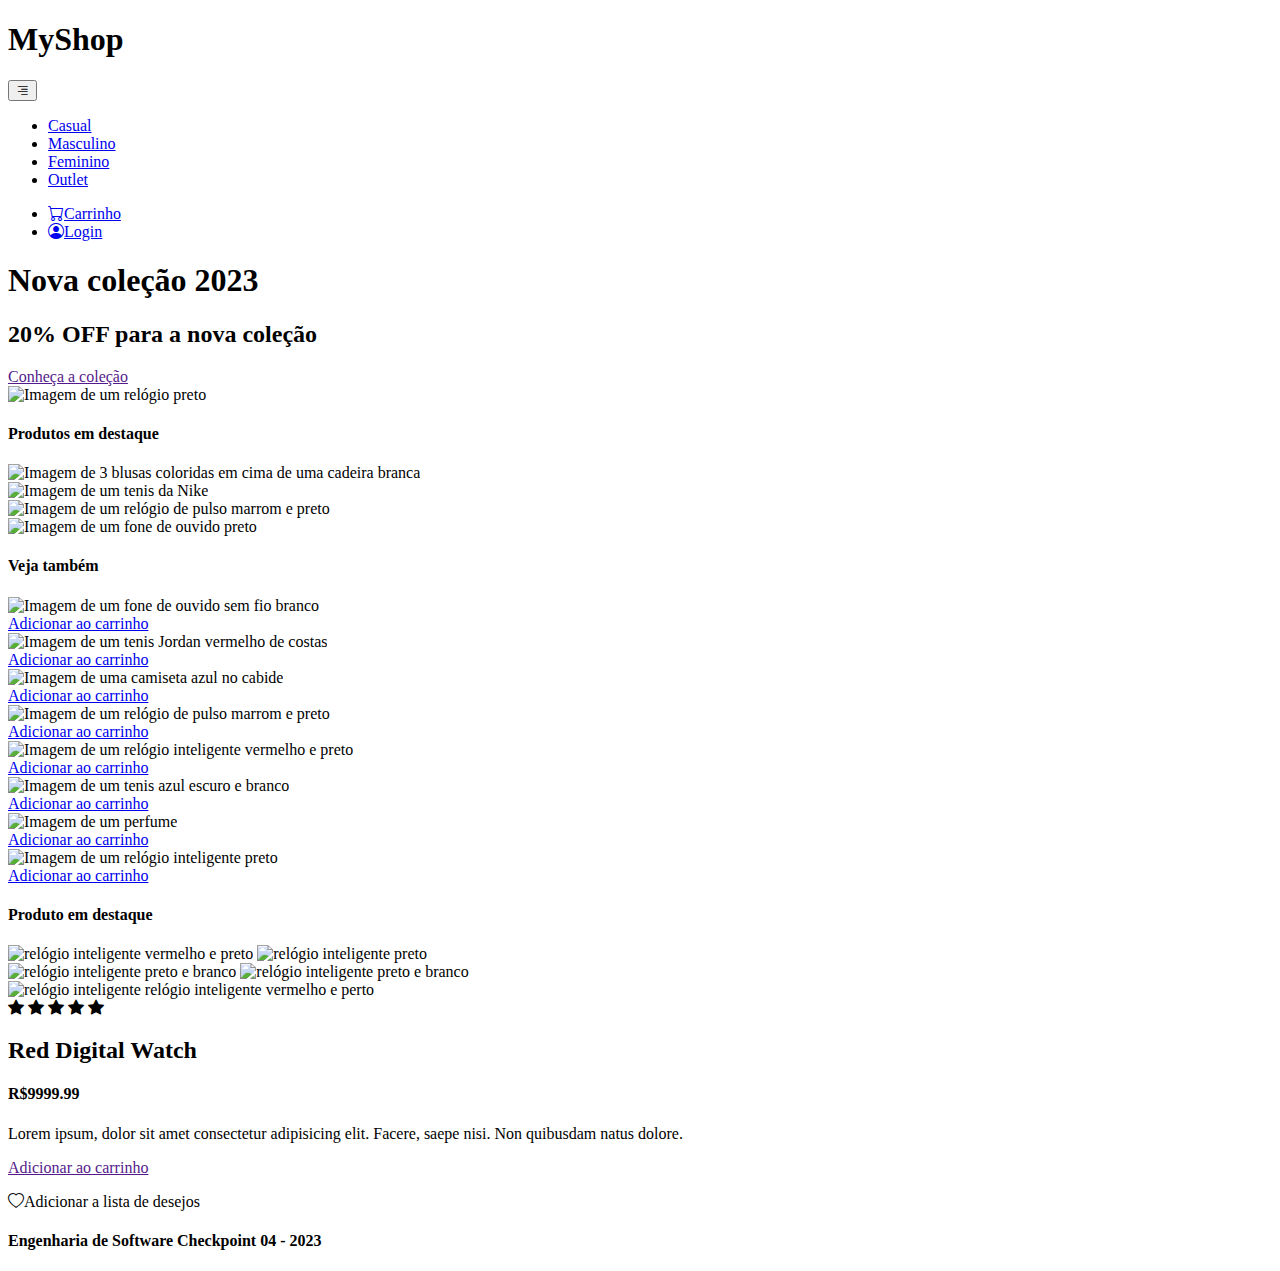
==== index.html @ c73993c7 "adicionando icon" ====
<!DOCTYPE html>
<html lang="pt-br">
<head>
    <meta charset="UTF-8">
    <meta name="viewport" content="width=device-width, initial-scale=1.0">
    <title>CP4</title>
    <!-- icon -->
    <link rel="shortcut icon" href="./src/assets/images/shop_icon.png" type="image/x-icon">
    <!-- bootstrap -->
    <link rel="stylesheet" href="https://cdn.jsdelivr.net/npm/bootstrap-icons@1.10.5/font/bootstrap-icons.css">
    <link href="https://cdn.jsdelivr.net/npm/bootstrap@5.3.1/dist/css/bootstrap.min.css" rel="stylesheet" integrity="sha384-4bw+/aepP/YC94hEpVNVgiZdgIC5+VKNBQNGCHeKRQN+PtmoHDEXuppvnDJzQIu9" crossorigin="anonymous">
    <!-- arquivo css -->
    <link rel="stylesheet" href="./src/style/style.css">
    <!-- google fonts -->
    <link rel="preconnect" href="https://fonts.googleapis.com">
    <link rel="preconnect" href="https://fonts.gstatic.com" crossorigin>
    <link href="https://fonts.googleapis.com/css2?family=Heebo:wght@500&family=Inter:wght@200;300;400;700&display=swap" rel="stylesheet">
</head>
<body>
    <header class="container mt-4">
        <nav class="navbar navbar-expand-lg">
            <div class="container">

                <h1>MyShop</h1>

                <button class="navbar-toggler" id="btn-menu" type="button" data-bs-toggle="collapse"
                    data-bs-target="#navbarNav" aria-controls="navbarNav" aria-expanded="false"
                    aria-label="Toggle navigation">
                    <i class="bi bi-text-right"></i>
                </button>

                <div class="collapse navbar-collapse" id="navbarNav">
                    <ul class="navbar-nav ms-auto">
                        <li class="nav-item">
                            <a class="nav-link" href="#">Casual</a>
                        </li>
                        <li class="nav-item">
                            <a class="nav-link" href="#">Masculino</a>
                        </li>
                        <li class="nav-item">
                            <a class="nav-link" href="#">Feminino</a>
                        </li>
                        <li class="nav-item">
                            <a class="nav-link" href="#">Outlet</a>
                        </li>
                    </ul>
                </div>
                <div class="collapse navbar-collapse" id="navbarNav">
                    <ul class="navbar-nav ms-auto">
                        <li class="nav-item">
                            <a class="nav-link" href="#"><i class="bi bi-cart me-1"></i>Carrinho</a>
                        </li>
                        <li class="nav-item">
                            <a class="nav-link" href="#"><i class="bi bi-person-circle me-1"></i>Login</a>
                        </li>
                    </ul>
                </div>
            </div>
        </nav>
    </header>

    <main class="hero container my-5">
        <section class="row p-4 d-flex align-items-center bg">
            <div class="col-md-6">
                <h1 class="text-secondary">Nova coleção 2023</h1>
                <h2 class="my-4">
                    20% OFF para a nova coleção
                </h2>
                <a href="" class="btn btn-dark">Conheça a coleção</a>
            </div>

            <div class="col-md-6 d-flex justify-content-center">
                <img src="./src/assets/images/produto-hero.jpg" alt="Imagem de um relógio preto" class="img-fluid">
            </div>
        </section>
    </main>

    <section class="container my-5">
        <h4 class="mb-3 d-flex justify-content-center">Produtos em destaque</h4>

        <div class="row d-flex align-items-center">
            <div class="col-md-4 my-2">
                <img src="./src/assets/images/cat-img-1.jpg" alt="Imagem de 3 blusas coloridas em cima de uma cadeira branca" class="img-fluid rounded">
            </div>
            <div class="col-md-4 my-2">
                <div class="row">
                    <div class="col-12 my-2">
                        <img src="./src/assets/images/cat-img-2.jpg" alt="Imagem de um tenis da Nike" class="img-fluid rounded">
                    </div>
                    <div class="col-12 my-2">
                        <img src="./src/assets/images/cat-img-3.jpg" alt="Imagem de um relógio de pulso marrom e preto" class="img-fluid rounded">
                    </div>
                </div>
            </div>
            <div class="col-md-4 my-2">
                <img src="./src/assets/images/cat-img-4.jpg" alt="Imagem de um fone de ouvido preto" class="img-fluid rounded">
            </div>
        </div>
    </section>

    <section class="container my-5">
        <h4 class="mb-3 d-flex justify-content-center">Veja também</h4>
        <div class="row">
            <div class="col-md-6 col-lg-3 my-2">
                <img src="./src/assets/images/product-1.jpg" class="card-img-top" alt="Imagem de um fone de ouvido sem fio branco">
                <div class="card-body">
                    <a href="#" class="d-flex justify-content-center btn btn-secundary mt-1">Adicionar ao carrinho</a>
                </div>
            </div>

            <div class="col-md-6 col-lg-3 my-2">
                <img src="./src/assets/images/product-2.jpg" class="card-img-top" alt="Imagem de um tenis Jordan vermelho de costas">
                <div class="card-body">
                    <a href="#" class="d-flex justify-content-center btn btn-secundary mt-1">Adicionar ao carrinho</a>
                </div>
            </div>

            <div class="col-md-6 col-lg-3 my-2">
                <img src="./src/assets/images/product-3.jpg" class="card-img-top" alt="Imagem de uma camiseta azul no cabide">
                <div class="card-body">
                    <a href="#" class="d-flex justify-content-center btn btn-secundary mt-1">Adicionar ao carrinho</a>
                </div>
            </div>

            <div class="col-md-6 col-lg-3 my-2">
                <img src="./src/assets/images/product-4.jpg" class="card-img-top" alt="Imagem de um relógio de pulso marrom e preto">
                <div class="card-body">
                    <a href="#" class="d-flex justify-content-center btn btn-secundary mt-1">Adicionar ao carrinho</a>
                </div>
            </div>



            <div class="col-md-6 col-lg-3 my-2">
                <img src="./src/assets/images/product-5.jpg" class="card-img-top" alt="Imagem de um relógio inteligente vermelho e preto">
                <div class="card-body">
                    <a href="#" class="d-flex justify-content-center btn btn-secundary mt-1">Adicionar ao carrinho</a>
                </div>
            </div>

            <div class="col-md-6 col-lg-3 my-2">
                <img src="./src/assets/images/product-6.jpg" class="card-img-top" alt="Imagem de um tenis azul escuro e branco">
                <div class="card-body">
                    <a href="#" class="d-flex justify-content-center btn btn-secundary mt-1">Adicionar ao carrinho</a>
                </div>
            </div>

            <div class="col-md-6 col-lg-3 my-2">
                <img src="./src/assets/images/product-7.jpg" class="card-img-top" alt="Imagem de um perfume">
                <div class="card-body">
                    <a href="#" class="d-flex justify-content-center btn btn-secundary mt-1">Adicionar ao carrinho</a>
                </div>
            </div>

            <div class="col-md-6 col-lg-3 my-2">
                <img src="./src/assets/images/product-8.jpg" class="card-img-top" alt="Imagem de um relógio inteligente preto">
                <div class="card-body">
                    <a href="#" class="d-flex justify-content-center btn btn-secundary mt-1">Adicionar ao carrinho</a>
                </div>
            </div>
        </div>
    </section>

    <section class="container my-5">
        <h4 class="mb-3 d-flex justify-content-center">Produto em destaque</h4>
        <div class="row bg p-5 d-flex justify-content-between">
            <section class="row col-md-2">
                <div class="col-md-6">
                    <img class="img-fluid mb-2" src="./src/assets/images/product-detail-1.jpg" alt="relógio inteligente vermelho e preto">
                    <img class="img-fluid mb-2" src="./src/assets/images/product-detail-2.jpg" alt="relógio inteligente preto">
                </div>
                <div class="col-md-6">
                    <img class="img-fluid mb-2" src="./src/assets/images/product-detail-3.jpg" alt="relógio inteligente preto e branco">
                    <img class="img-fluid mb-2" src="./src/assets/images/product-detail-4.jpg" alt="relógio inteligente preto e branco">
                </div>
            </section>

            <section class="col-md-6">
                <img class="img-fluid details" src="./src/assets/images/product-detail-1.jpg" alt="relógio inteligente
                relógio inteligente vermelho e perto">
            </section>

            <section class="col-md-4">
                <i class="bi bi-star-fill"></i>
                <i class="bi bi-star-fill"></i>
                <i class="bi bi-star-fill"></i>
                <i class="bi bi-star-fill"></i>
                <i class="bi bi-star-fill"></i>

                <h2>Red Digital Watch</h2>
                <h4 class="text-secondary">R$9999.99</h4>
                <p class="mt-5">Lorem ipsum, dolor sit amet consectetur adipisicing elit. Facere, saepe nisi. Non quibusdam natus dolore.</p>
                <a href="" class="btn btn-dark mt-3">Adicionar ao carrinho</a>
                <p class="mt-3"><i class="bi bi-heart me-1"></i>Adicionar a lista de desejos</p>
            </section>
        </div>
    </section>

    <footer class="d-flex justify-content-center bg-dark text-white p-5 text-center">
        <h4>Engenharia de Software Checkpoint 04 - 2023</h4>
    </footer>

    <script src="https://cdn.jsdelivr.net/npm/bootstrap@5.3.1/dist/js/bootstrap.bundle.min.js" integrity="sha384-HwwvtgBNo3bZJJLYd8oVXjrBZt8cqVSpeBNS5n7C8IVInixGAoxmnlMuBnhbgrkm" crossorigin="anonymous"></script>
</body>
</html>
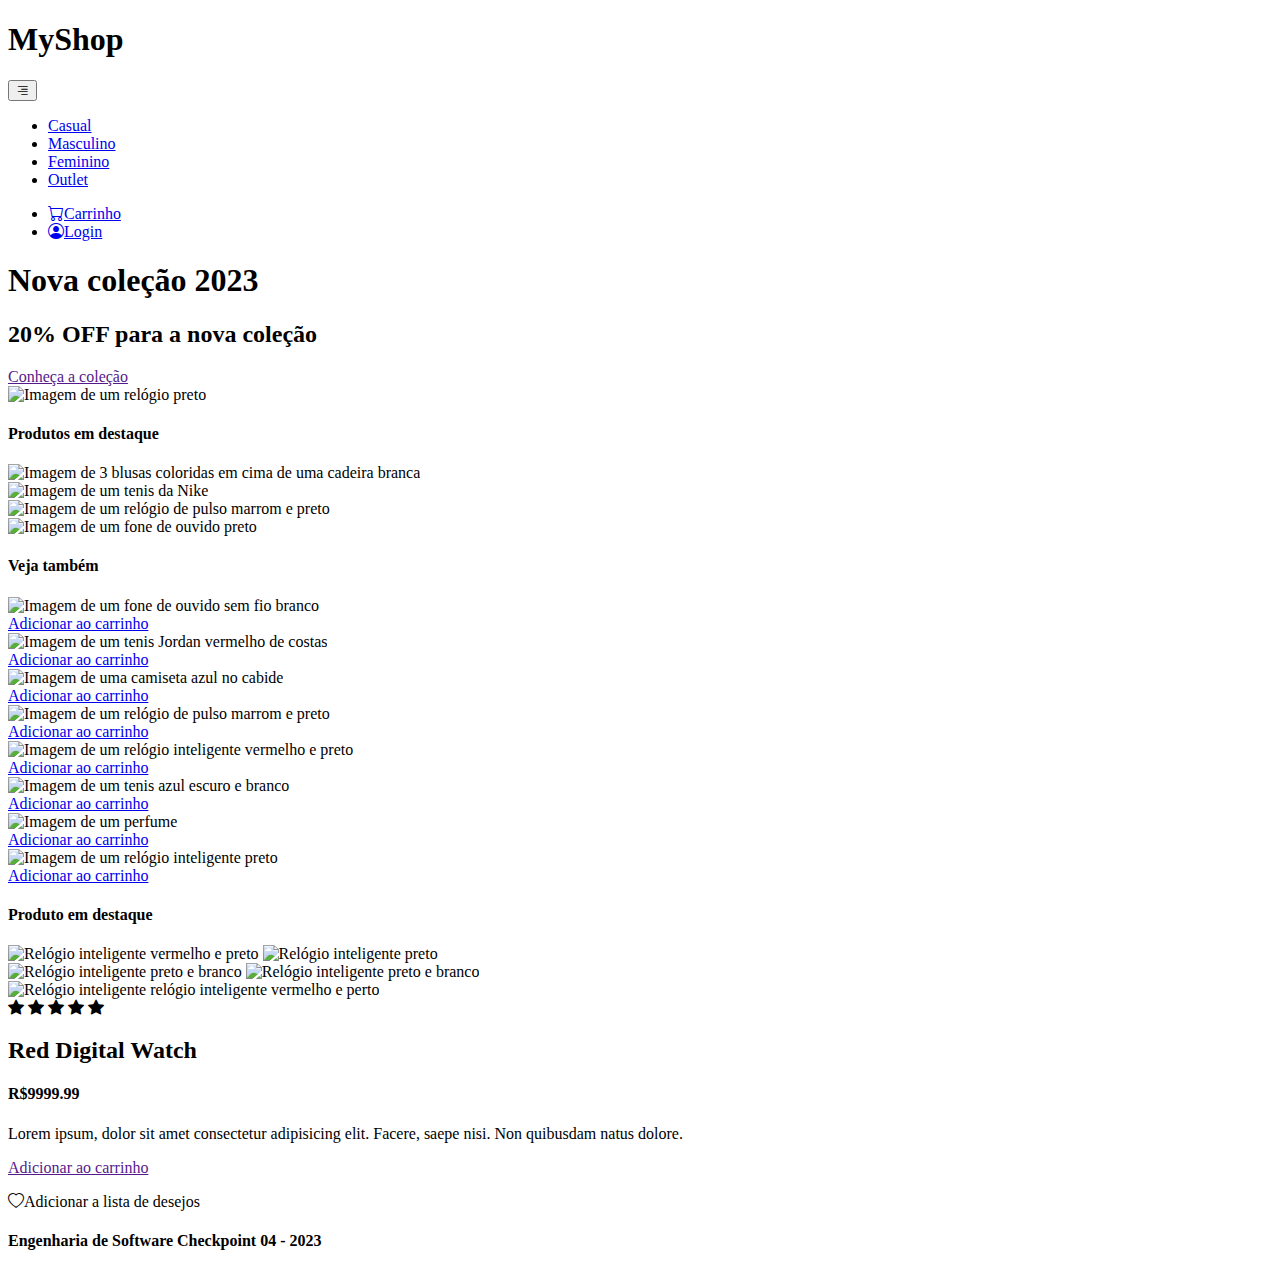
==== commit ad1d4660: "-a" ====
--- a/index.html
+++ b/index.html
@@ -166,17 +166,17 @@
         <div class="row bg p-5 d-flex justify-content-between">
             <section class="row col-md-2">
                 <div class="col-md-6">
-                    <img class="img-fluid mb-2" src="./src/assets/images/product-detail-1.jpg" alt="relógio inteligente vermelho e preto">
-                    <img class="img-fluid mb-2" src="./src/assets/images/product-detail-2.jpg" alt="relógio inteligente preto">
+                    <img class="img-fluid mb-2" src="./src/assets/images/product-detail-1.jpg" alt="Relógio inteligente vermelho e preto">
+                    <img class="img-fluid mb-2" src="./src/assets/images/product-detail-2.jpg" alt="Relógio inteligente preto">
                 </div>
                 <div class="col-md-6">
-                    <img class="img-fluid mb-2" src="./src/assets/images/product-detail-3.jpg" alt="relógio inteligente preto e branco">
-                    <img class="img-fluid mb-2" src="./src/assets/images/product-detail-4.jpg" alt="relógio inteligente preto e branco">
+                    <img class="img-fluid mb-2" src="./src/assets/images/product-detail-3.jpg" alt="Relógio inteligente preto e branco">
+                    <img class="img-fluid mb-2" src="./src/assets/images/product-detail-4.jpg" alt="Relógio inteligente preto e branco">
                 </div>
             </section>
 
             <section class="col-md-6">
-                <img class="img-fluid details" src="./src/assets/images/product-detail-1.jpg" alt="relógio inteligente
+                <img class="img-fluid details" src="./src/assets/images/product-detail-1.jpg" alt="Relógio inteligente
                 relógio inteligente vermelho e perto">
             </section>
 
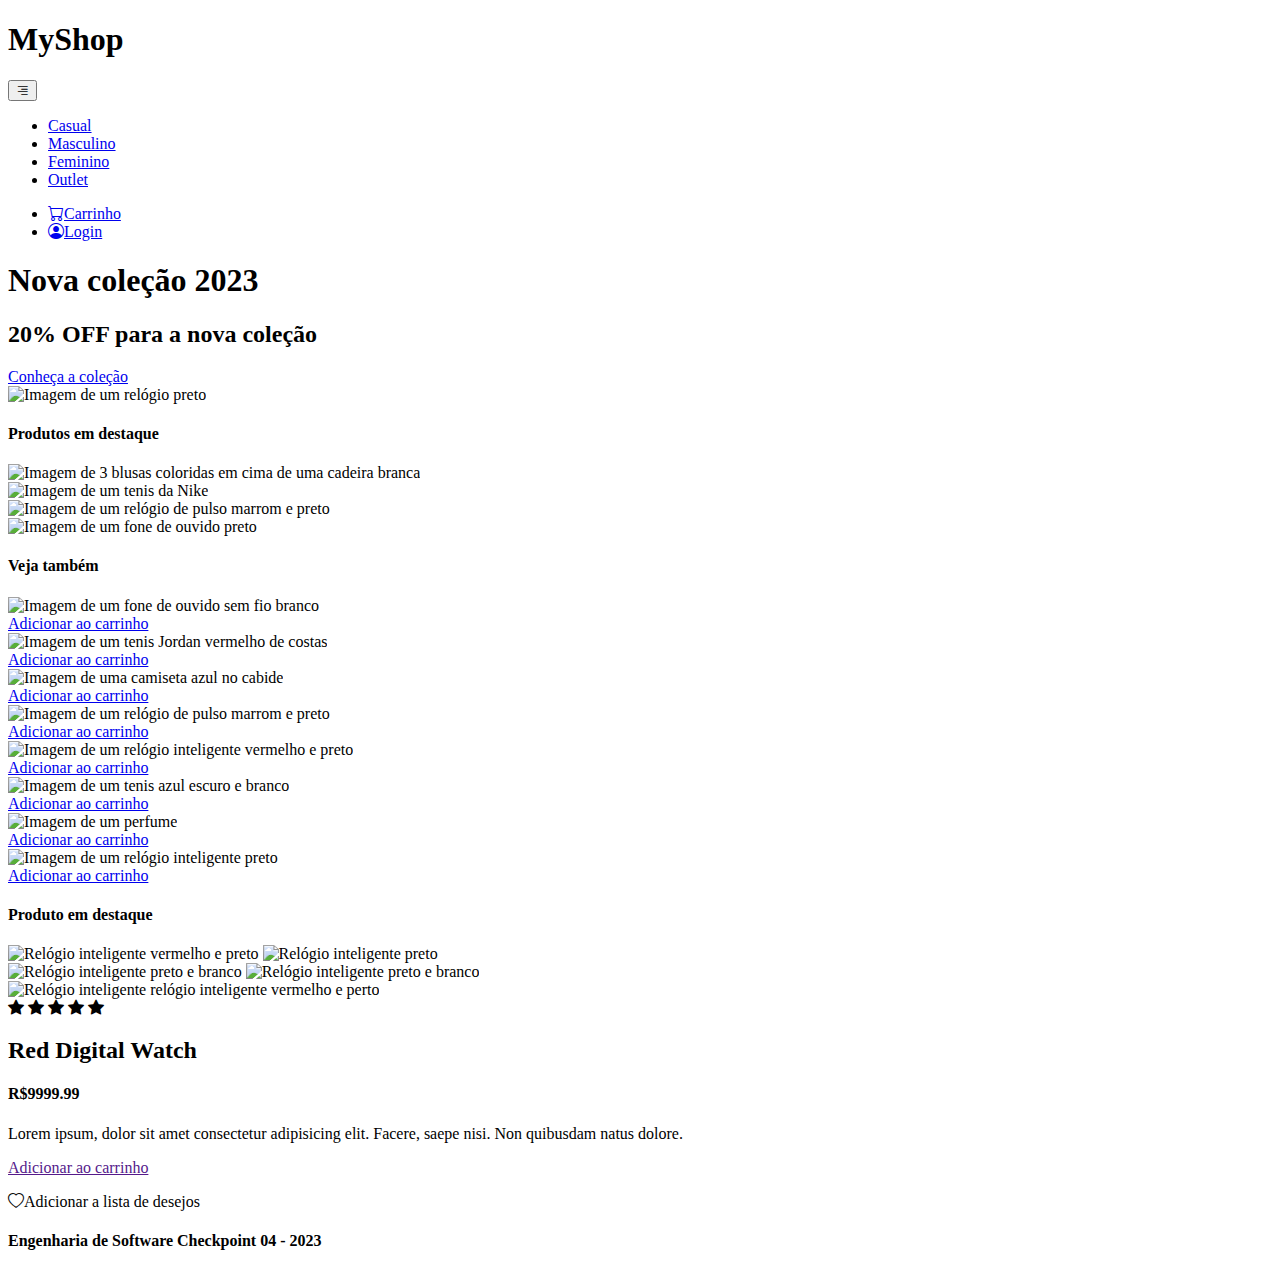
==== commit aa9c36ab: "ajustes" ====
--- a/index.html
+++ b/index.html
@@ -3,7 +3,7 @@
 <head>
     <meta charset="UTF-8">
     <meta name="viewport" content="width=device-width, initial-scale=1.0">
-    <title>CP4</title>
+    <title>Myshop</title>
     <!-- icon -->
     <link rel="shortcut icon" href="./src/assets/images/shop_icon.png" type="image/x-icon">
     <!-- bootstrap -->
@@ -32,26 +32,26 @@
                 <div class="collapse navbar-collapse" id="navbarNav">
                     <ul class="navbar-nav ms-auto">
                         <li class="nav-item">
-                            <a class="nav-link" href="#">Casual</a>
-                        </li>
-                        <li class="nav-item">
-                            <a class="nav-link" href="#">Masculino</a>
-                        </li>
-                        <li class="nav-item">
-                            <a class="nav-link" href="#">Feminino</a>
-                        </li>
-                        <li class="nav-item">
-                            <a class="nav-link" href="#">Outlet</a>
+                            <a class="nav-link" href="./src/pages/404.html">Casual</a>
+                        </li>
+                        <li class="nav-item">
+                            <a class="nav-link" href="./src/pages/404.html">Masculino</a>
+                        </li>
+                        <li class="nav-item">
+                            <a class="nav-link" href="./src/pages/404.html">Feminino</a>
+                        </li>
+                        <li class="nav-item">
+                            <a class="nav-link" href="./src/pages/404.html">Outlet</a>
                         </li>
                     </ul>
                 </div>
                 <div class="collapse navbar-collapse" id="navbarNav">
                     <ul class="navbar-nav ms-auto">
                         <li class="nav-item">
-                            <a class="nav-link" href="#"><i class="bi bi-cart me-1"></i>Carrinho</a>
-                        </li>
-                        <li class="nav-item">
-                            <a class="nav-link" href="#"><i class="bi bi-person-circle me-1"></i>Login</a>
+                            <a class="nav-link" href="./src/pages/404.html"><i class="bi bi-cart me-1"></i>Carrinho</a>
+                        </li>
+                        <li class="nav-item">
+                            <a class="nav-link" href="./src/pages/404.html"><i class="bi bi-person-circle me-1"></i>Login</a>
                         </li>
                     </ul>
                 </div>
@@ -66,7 +66,7 @@
                 <h2 class="my-4">
                     20% OFF para a nova coleção
                 </h2>
-                <a href="" class="btn btn-dark">Conheça a coleção</a>
+                <a href="#colecao" class="btn btn-dark">Conheça a coleção</a>
             </div>
 
             <div class="col-md-6 d-flex justify-content-center">
@@ -75,7 +75,7 @@
         </section>
     </main>
 
-    <section class="container my-5">
+    <section class="container py-3 mb-5" id="colecao">
         <h4 class="mb-3 d-flex justify-content-center">Produtos em destaque</h4>
 
         <div class="row d-flex align-items-center">
@@ -98,7 +98,7 @@
         </div>
     </section>
 
-    <section class="container my-5">
+    <section class="container py-3">
         <h4 class="mb-3 d-flex justify-content-center">Veja também</h4>
         <div class="row">
             <div class="col-md-6 col-lg-3 my-2">
@@ -161,7 +161,7 @@
         </div>
     </section>
 
-    <section class="container my-5">
+    <section class="container my-5 pt-5">
         <h4 class="mb-3 d-flex justify-content-center">Produto em destaque</h4>
         <div class="row bg p-5 d-flex justify-content-between">
             <section class="row col-md-2">
